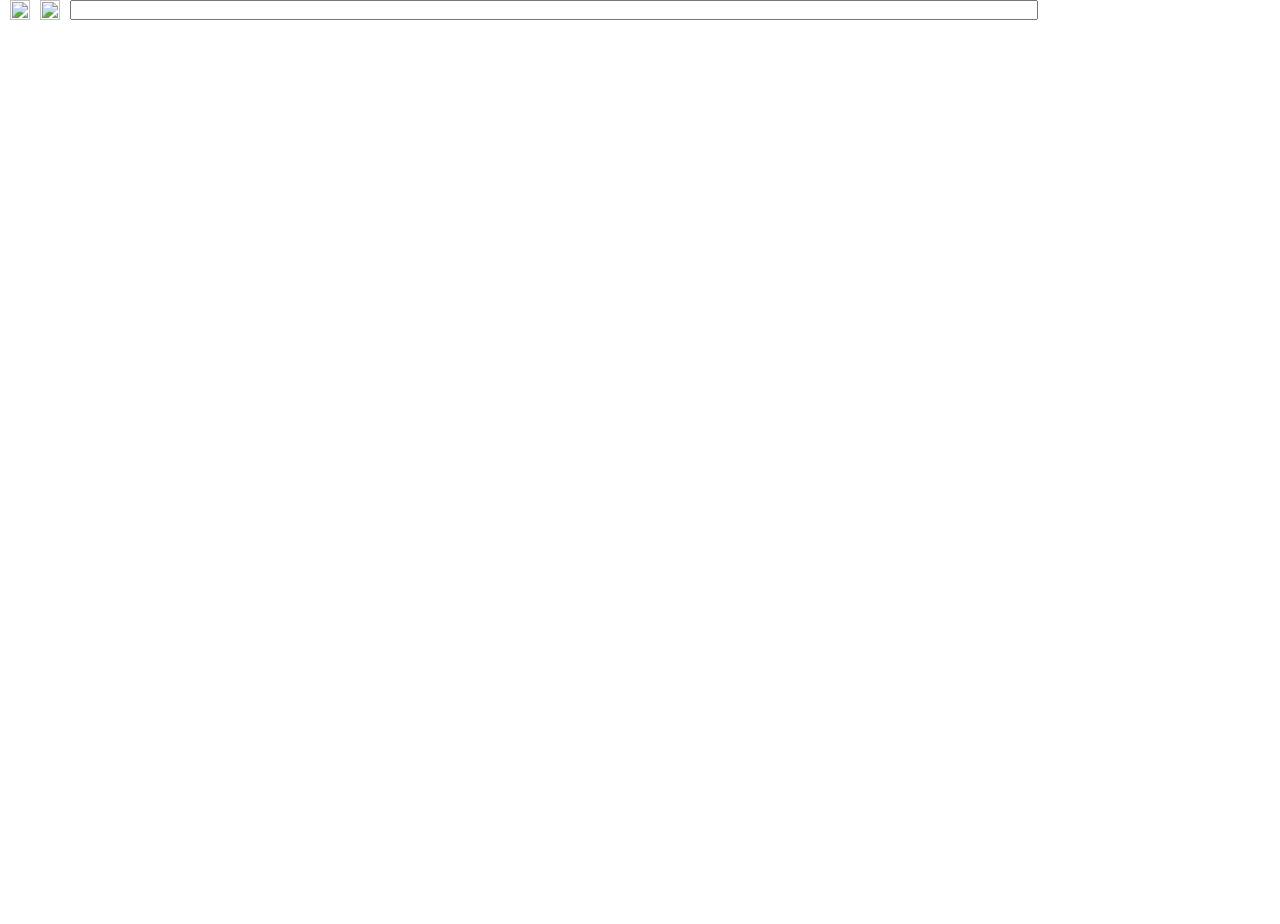
==== chrome.html @ b94fe662 "Add files via upload" ====
<!DOCTYPE html>
<html lang="en">
<head>
    <meta charset="UTF-8">
    <meta name="viewport" content="width=device-width, initial-scale=1.0">
    <title>Document</title>
    <link rel="stylesheet" href="chrome.css">
</head>
<body>
    <div class="tool-bar-box">
        <div class="back-button-box button-box">
            <img src="https://cdn-icons-png.flaticon.com/512/109/109618.png" alt="" class="back-button-icon button-icon">
        </div>
        <div class="refresh-button-box button-box">
            <img src="https://cdn.icon-icons.com/icons2/38/PNG/512/refresh_arrow_4502.png" alt="" class="refresh-button-icon button-icon">
        </div>
        <div class="search-bar-box">
            <input type="text" class="search-bar">
        </div>
    </div>
    <div class="iframe-box">
        <iframe src="https://www.google.com/search?igu=1" frameborder="0"></iframe>
    </div>
</body>
</html>
---- chrome.css ----
* {
    padding: 0px;
    margin: 0px;
    list-style: none;
    text-decoration: none;
    box-sizing: border-box;
    user-select: none;
    font-family:'Segoe UI';
}

.tool-bar-box {
    width: 100%;
    height: 20px;
    color: white;
    background-color: rgb(255, 255, 255);
    display: flex;
    align-items: center;
}

.button-box {
    width: 20px;
    height: 20px;
    margin-left: 10px;
}

.button-icon {
    width: 20px;
    height: 20px;
}

.search-bar-box {
    width: calc(100% - 60px);
    padding-left: 10px;
}

.search-bar {
    width: 80%;
}

iframe {
    width: 100%;
    height: 100vh;
    border: 0px;
    
}
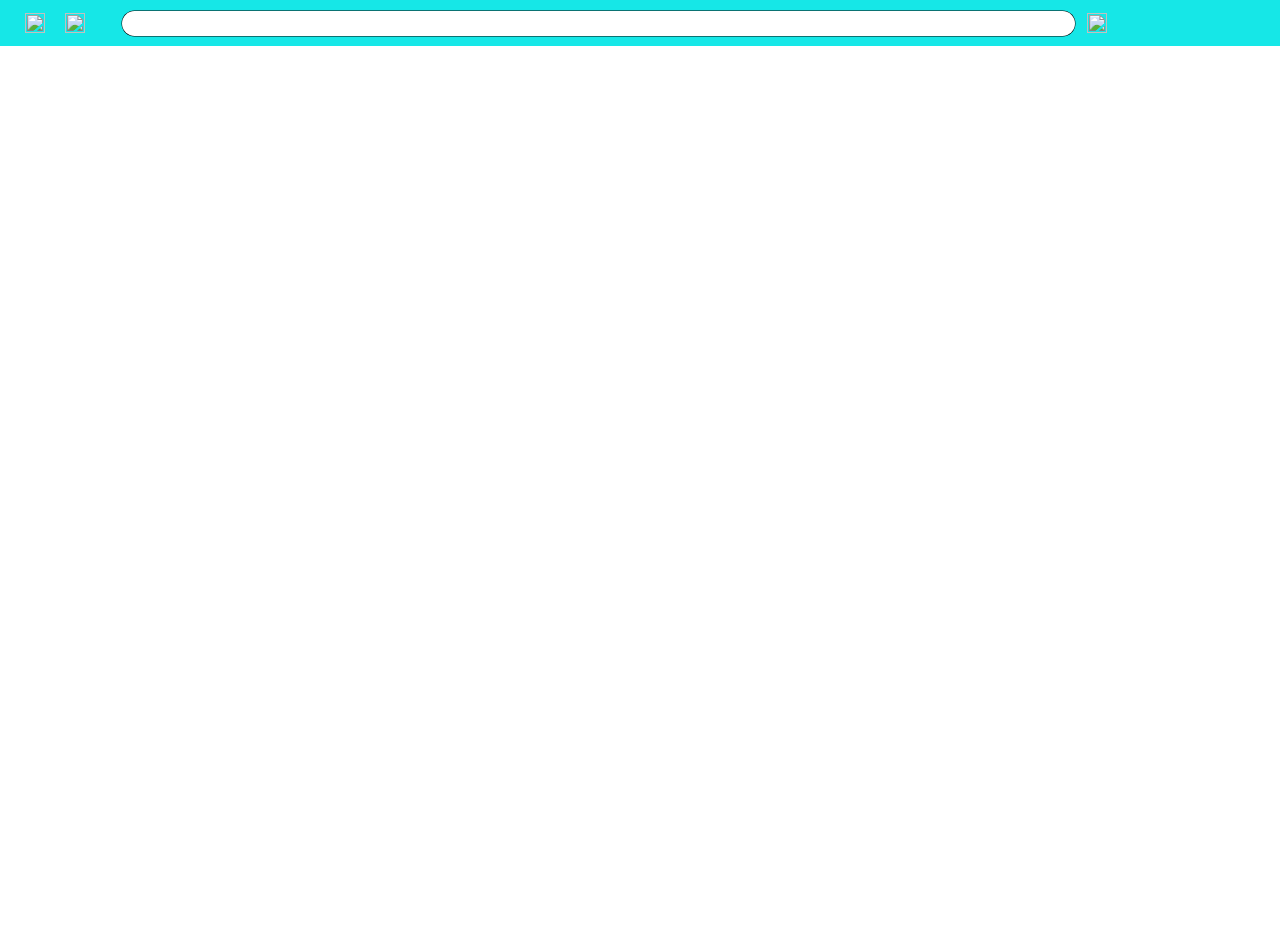
==== commit 216706e7: "Add files via upload" ====
--- a/chrome.html
+++ b/chrome.html
@@ -1,25 +1,35 @@
 <!DOCTYPE html>
 <html lang="en">
+
 <head>
     <meta charset="UTF-8">
     <meta name="viewport" content="width=device-width, initial-scale=1.0">
     <title>Document</title>
     <link rel="stylesheet" href="chrome.css">
 </head>
+
 <body>
     <div class="tool-bar-box">
-        <div class="back-button-box button-box">
-            <img src="https://cdn-icons-png.flaticon.com/512/109/109618.png" alt="" class="back-button-icon button-icon">
+        <div class="back-button-box button-box" onclick="backButtonCommand()">
+            <img src="https://cdn-icons-png.flaticon.com/512/109/109618.png" alt=""
+                class="back-button-icon button-icon">
         </div>
-        <div class="refresh-button-box button-box">
-            <img src="https://cdn.icon-icons.com/icons2/38/PNG/512/refresh_arrow_4502.png" alt="" class="refresh-button-icon button-icon">
+        <div class="refresh-button-box button-box" onclick="refreshButtonCommand()">
+            <img src="https://cdn.icon-icons.com/icons2/38/PNG/512/refresh_arrow_4502.png" alt=""
+                class="refresh-button-icon button-icon">
         </div>
         <div class="search-bar-box">
             <input type="text" class="search-bar">
+            <div class="search-button-box button-box" onclick="searchCommand()">
+                <img src="https://static-00.iconduck.com/assets.00/search-icon-2048x2048-4r9dtbbw.png" alt=""
+                    class="search-button-icon button-icon">
+            </div>
         </div>
     </div>
     <div class="iframe-box">
         <iframe src="https://www.google.com/search?igu=1" frameborder="0"></iframe>
     </div>
 </body>
+<script src="chrome.js"></script>
+
 </html>--- a/chrome.css
+++ b/chrome.css
@@ -11,16 +11,27 @@
 .tool-bar-box {
     width: 100%;
     height: 20px;
+    padding: 13px;
     color: white;
-    background-color: rgb(255, 255, 255);
+    background-color: rgb(22, 231, 231);
+    box-sizing: content-box;
     display: flex;
     align-items: center;
 }
 
 .button-box {
-    width: 20px;
-    height: 20px;
-    margin-left: 10px;
+    width: 35px;
+    height: 35px;
+    padding: 5px;
+    margin-left: 5px;
+    border-radius: 100px;
+    display: flex;
+    justify-content: center;
+    align-items: center;
+}
+
+.button-box:hover {
+    background-color: rgb(212, 212, 212);
 }
 
 .button-icon {
@@ -31,15 +42,25 @@
 .search-bar-box {
     width: calc(100% - 60px);
     padding-left: 10px;
+    display: flex;
+    align-items: center;
 }
 
 .search-bar {
     width: 80%;
+    height: 25px;
+    padding-left: 10px;
+    margin-left: 20px;
+    background-color: white;
+    box-shadow: 0 0 0 0.5px black;
+    border: 0px;
+    border-radius: 20px;
 }
 
 iframe {
     width: 100%;
     height: 100vh;
+    background-color: white;
     border: 0px;
     
 }
